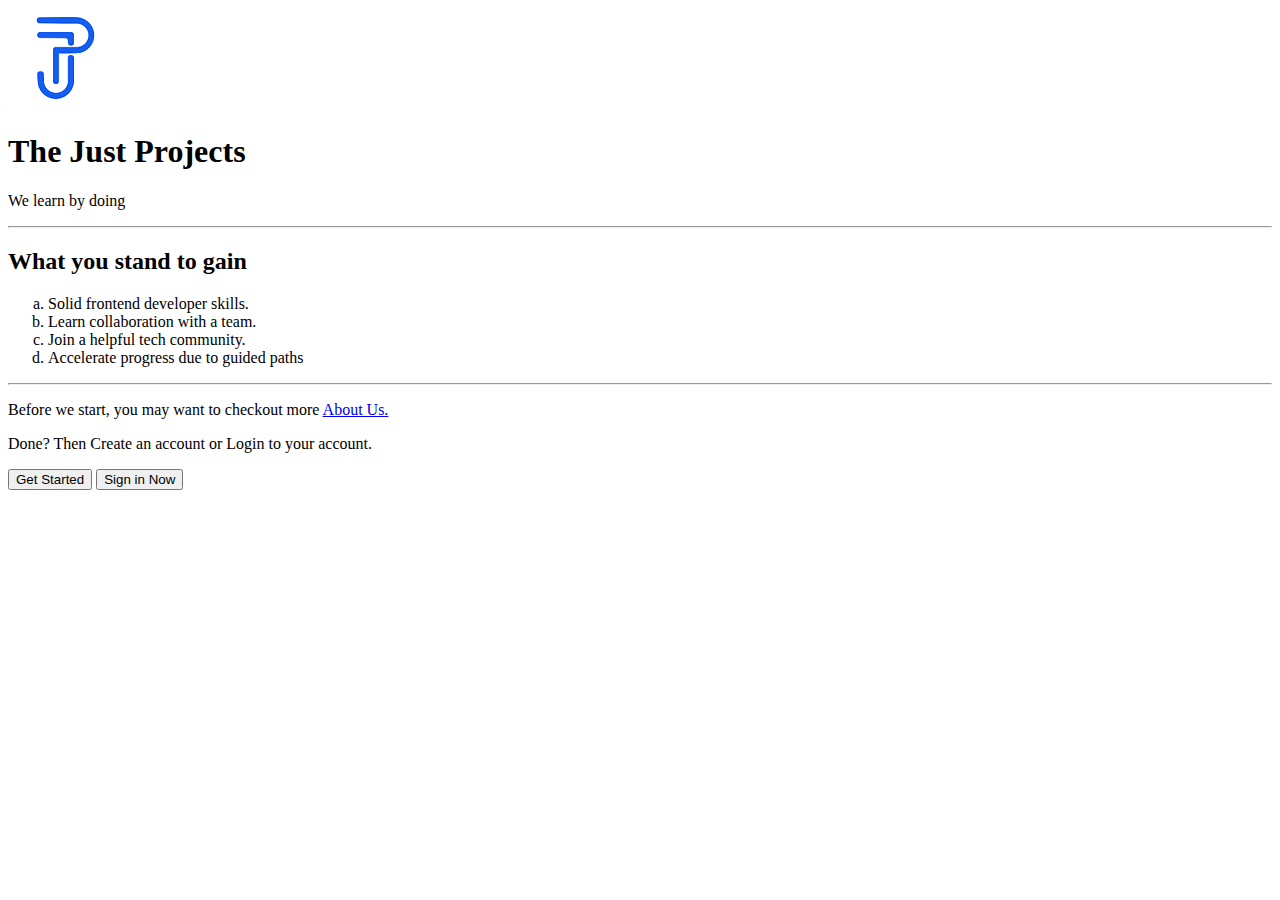
==== index.html @ 80b700b0 "renamed home page to index" ====
<!DOCTYPE html>
<html lang="en">
<head>
    <meta charset="UTF-8">
    <meta http-equiv="X-UA-Compatible" content="IE=edge">
    <meta name="viewport" content="width=device-width, initial-scale=1.0">
    <title>Home Page</title>
    <link rel="shortcut icon" href="images/favicon.jpg" type="image/x-icon">
</head>
<body>
    <main>
        <img src="images/tjp.png" alt="The Just Project's logo">
        <h1>The Just Projects</h1>
        <p>We learn by doing</p>
        <hr>
        <h2>What you stand to gain</h2>
        <ol type="a">
            <li> Solid frontend developer skills.</li>
            <li> Learn collaboration with a team.</li>
            <li> Join a helpful tech community.</li>
            <li> Accelerate progress due to guided paths</li>
        </ol>
        <hr>
        <p>Before we start, you may want to checkout more <a href="about-us.html">About Us.</a></p>
        <p>Done? Then Create an account or Login to your account.</p>
        <button>Get Started</button>
        <button>Sign in Now</button>
    </main>
</body>
</html>
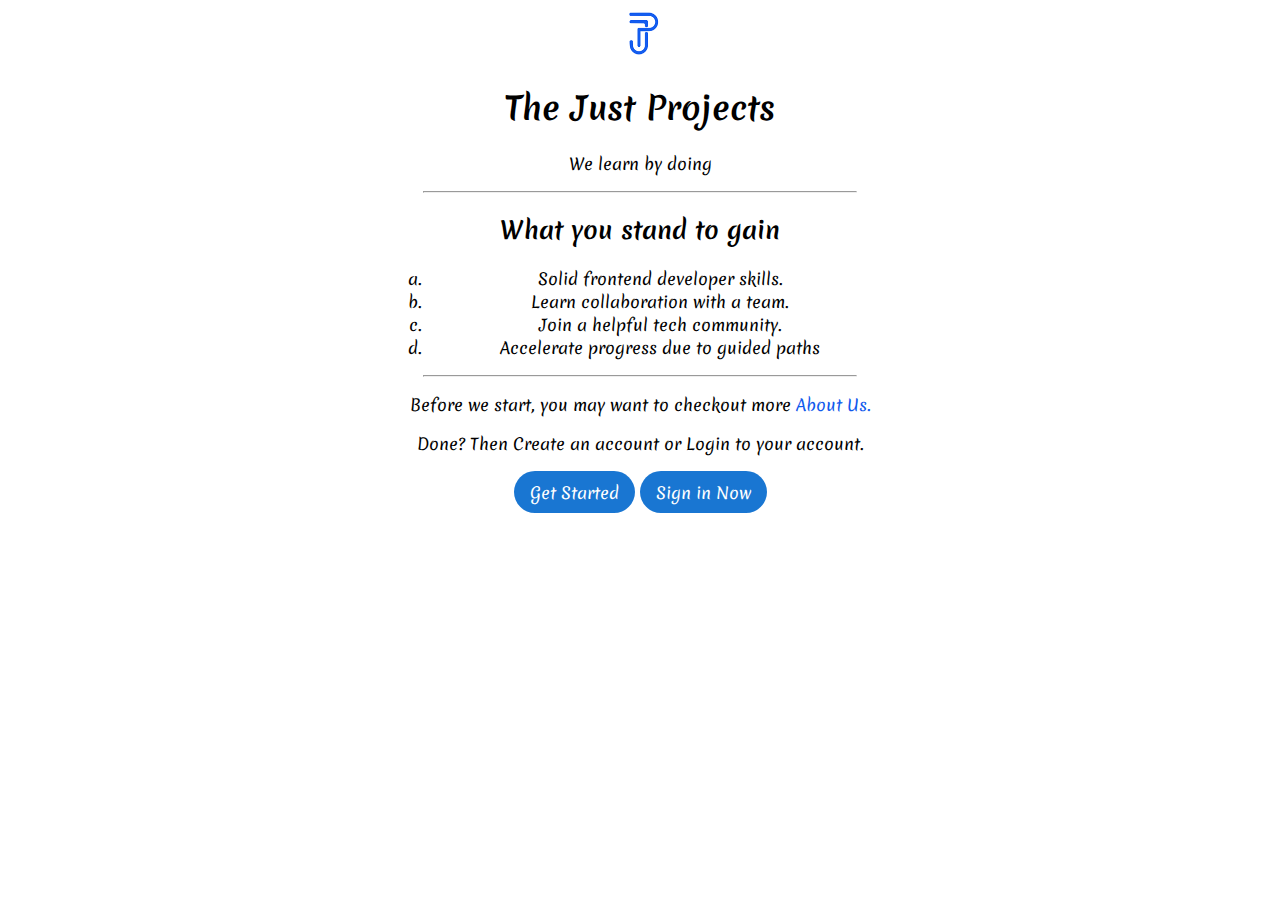
==== commit 9db5127f: "Significant milestone on home page" ====
--- a/index.html
+++ b/index.html
@@ -1,12 +1,18 @@
 <!DOCTYPE html>
 <html lang="en">
+
 <head>
     <meta charset="UTF-8">
     <meta http-equiv="X-UA-Compatible" content="IE=edge">
     <meta name="viewport" content="width=device-width, initial-scale=1.0">
     <title>Home Page</title>
     <link rel="shortcut icon" href="images/favicon.jpg" type="image/x-icon">
+    <link rel="preconnect" href="https://fonts.googleapis.com">
+    <link rel="preconnect" href="https://fonts.gstatic.com" crossorigin>
+    <link href="https://fonts.googleapis.com/css2?family=Merienda:wght@300;400;700&display=swap" rel="stylesheet">
+    <link rel="stylesheet" href="style.css">
 </head>
+
 <body>
     <main>
         <img src="images/tjp.png" alt="The Just Project's logo">
@@ -14,17 +20,20 @@
         <p>We learn by doing</p>
         <hr>
         <h2>What you stand to gain</h2>
+
         <ol type="a">
             <li> Solid frontend developer skills.</li>
             <li> Learn collaboration with a team.</li>
             <li> Join a helpful tech community.</li>
             <li> Accelerate progress due to guided paths</li>
         </ol>
+
         <hr>
-        <p>Before we start, you may want to checkout more <a href="about-us.html">About Us.</a></p>
+        <p>Before we start, you may want to checkout more <a class="links" href="about-us.html">About Us.</a></p>
         <p>Done? Then Create an account or Login to your account.</p>
-        <button>Get Started</button>
-        <button>Sign in Now</button>
+        <button class="mbtn blue">Get Started</button>
+        <button class="mbtn blue">Sign in Now</button>
     </main>
 </body>
+
 </html>--- a/style.css
+++ b/style.css
@@ -0,0 +1,48 @@
+*{
+    font-family: 'Merienda', cursive;
+}
+
+body{
+    text-align: center;
+    font-size: 16px;
+}
+
+ .btn{
+    background-color: #1059ec;
+    color: white;
+    padding: 2% 3%;
+    border-radius: 50%;
+
+}
+
+main{
+    margin-left: 30%;
+    margin-right: 30%;
+    /* border: solid 2px red; */
+}
+
+hr{
+    margin-left: 7%;
+    margin-right: 7%;
+}
+
+img{
+    height: auto;
+    width: 10%;
+}
+
+.links{
+    color: #1059ec;
+    text-decoration: none;
+}
+
+button.mbtn {
+    padding:0.6em 1em;
+    border-radius: 22px;
+    color:#fff;
+    background-color:#1976d2;
+    font-size:1em;
+    border:0;
+    cursor:pointer;
+    /* margin:1em; */
+  }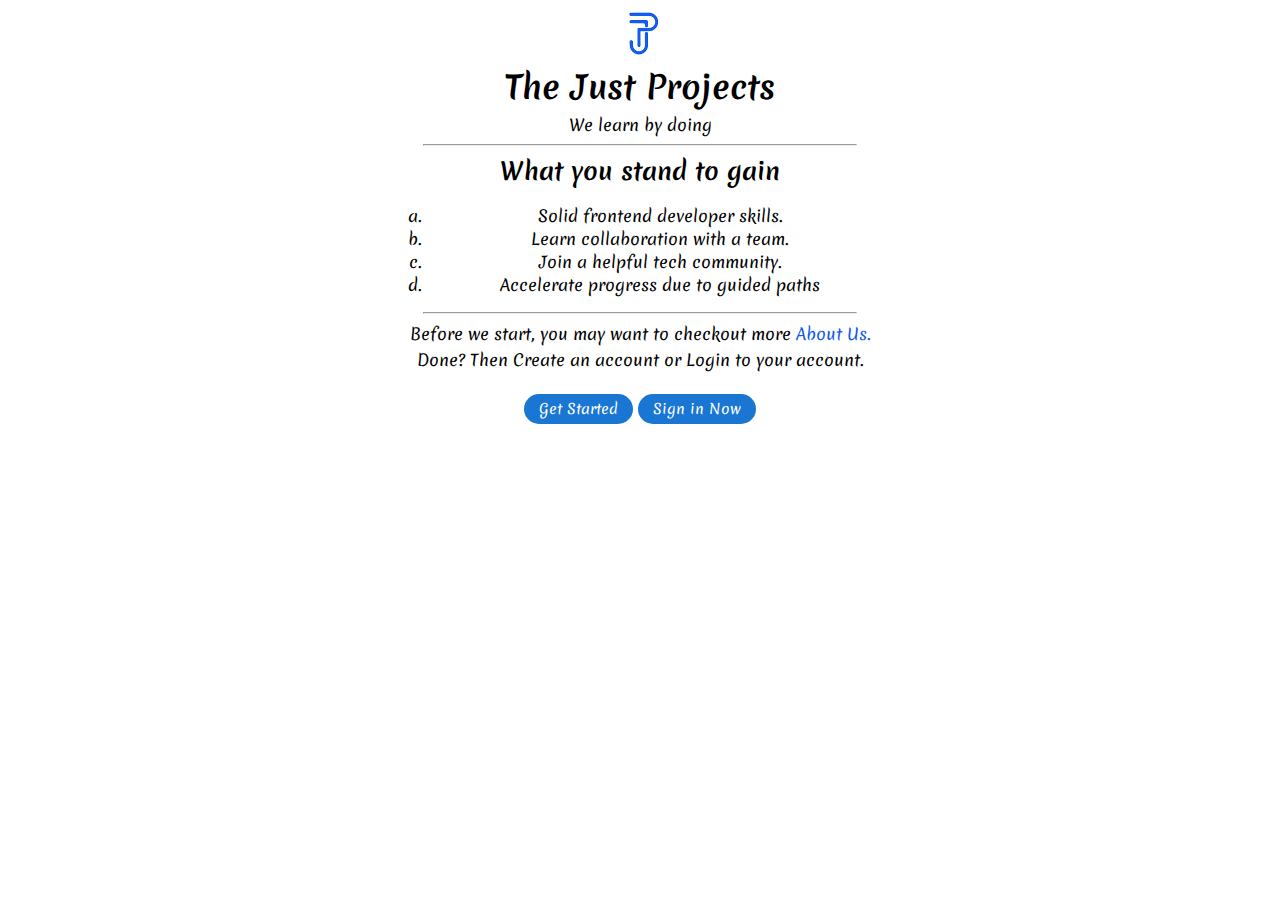
==== commit af201472: "Completed about us page" ====
--- a/index.html
+++ b/index.html
@@ -31,8 +31,8 @@
         <hr>
         <p>Before we start, you may want to checkout more <a class="links" href="about-us.html">About Us.</a></p>
         <p>Done? Then Create an account or Login to your account.</p>
-        <button class="mbtn blue">Get Started</button>
-        <button class="mbtn blue">Sign in Now</button>
+        <button>Get Started</button>
+        <button>Sign in Now</button>
     </main>
 </body>
 
--- a/style.css
+++ b/style.css
@@ -18,12 +18,18 @@
 main{
     margin-left: 30%;
     margin-right: 30%;
-    /* border: solid 2px red; */
+}
+
+main#about{
+    margin-left: 20%;
+    margin-right: 20%;
+   
 }
 
 hr{
     margin-left: 7%;
     margin-right: 7%;
+    color: gainsboro;
 }
 
 img{
@@ -31,18 +37,30 @@
     width: 10%;
 }
 
-.links{
+a{
     color: #1059ec;
     text-decoration: none;
 }
 
-button.mbtn {
-    padding:0.6em 1em;
+button{
+    margin-top: 4%;
+    padding:1% 3%;
     border-radius: 22px;
     color:#fff;
     background-color:#1976d2;
-    font-size:1em;
+    font-size: 14px;
     border:0;
     cursor:pointer;
-    /* margin:1em; */
-  }+  }
+
+p{
+    margin: 3px;
+}
+
+h1{
+    margin: 0px;
+}
+
+h2{
+    margin: 0px;
+}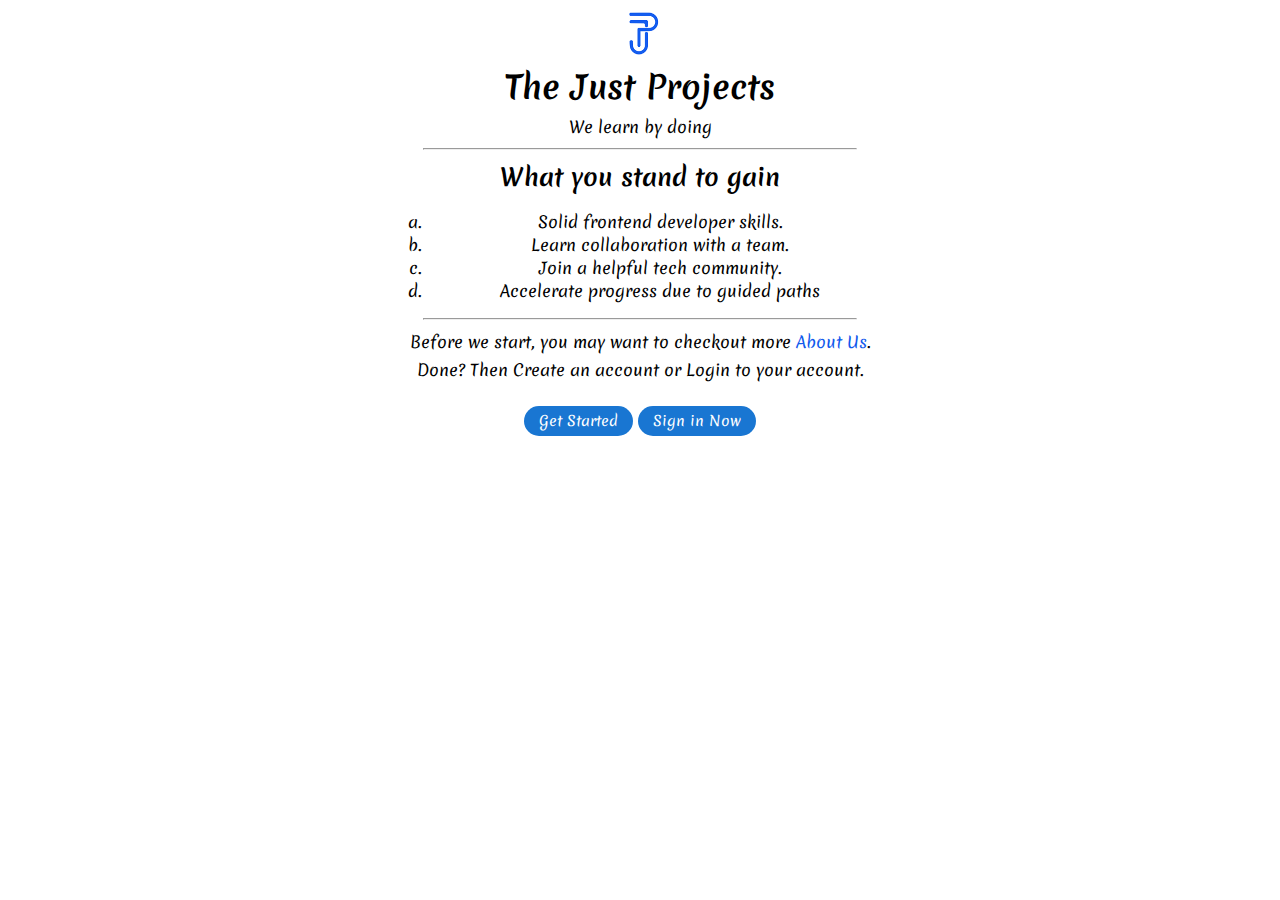
==== commit 870a9042: "Completed task 1" ====
--- a/index.html
+++ b/index.html
@@ -29,7 +29,7 @@
         </ol>
 
         <hr>
-        <p>Before we start, you may want to checkout more <a class="links" href="about-us.html">About Us.</a></p>
+        <p>Before we start, you may want to checkout more <a class="links" href="about-us.html">About Us</a>.</p>
         <p>Done? Then Create an account or Login to your account.</p>
         <button>Get Started</button>
         <button>Sign in Now</button>
--- a/style.css
+++ b/style.css
@@ -5,14 +5,6 @@
 body{
     text-align: center;
     font-size: 16px;
-}
-
- .btn{
-    background-color: #1059ec;
-    color: white;
-    padding: 2% 3%;
-    border-radius: 50%;
-
 }
 
 main{
@@ -29,6 +21,8 @@
 hr{
     margin-left: 7%;
     margin-right: 7%;
+    margin-top: 2%;
+    margin-bottom: 2%;
     color: gainsboro;
 }
 
@@ -50,17 +44,17 @@
     background-color:#1976d2;
     font-size: 14px;
     border:0;
-    cursor:pointer;
+    cursor: pointer;
   }
 
 p{
-    margin: 3px;
+    margin: 1%;
 }
 
 h1{
-    margin: 0px;
+    margin: 0;
 }
 
 h2{
-    margin: 0px;
+    margin: 0;
 }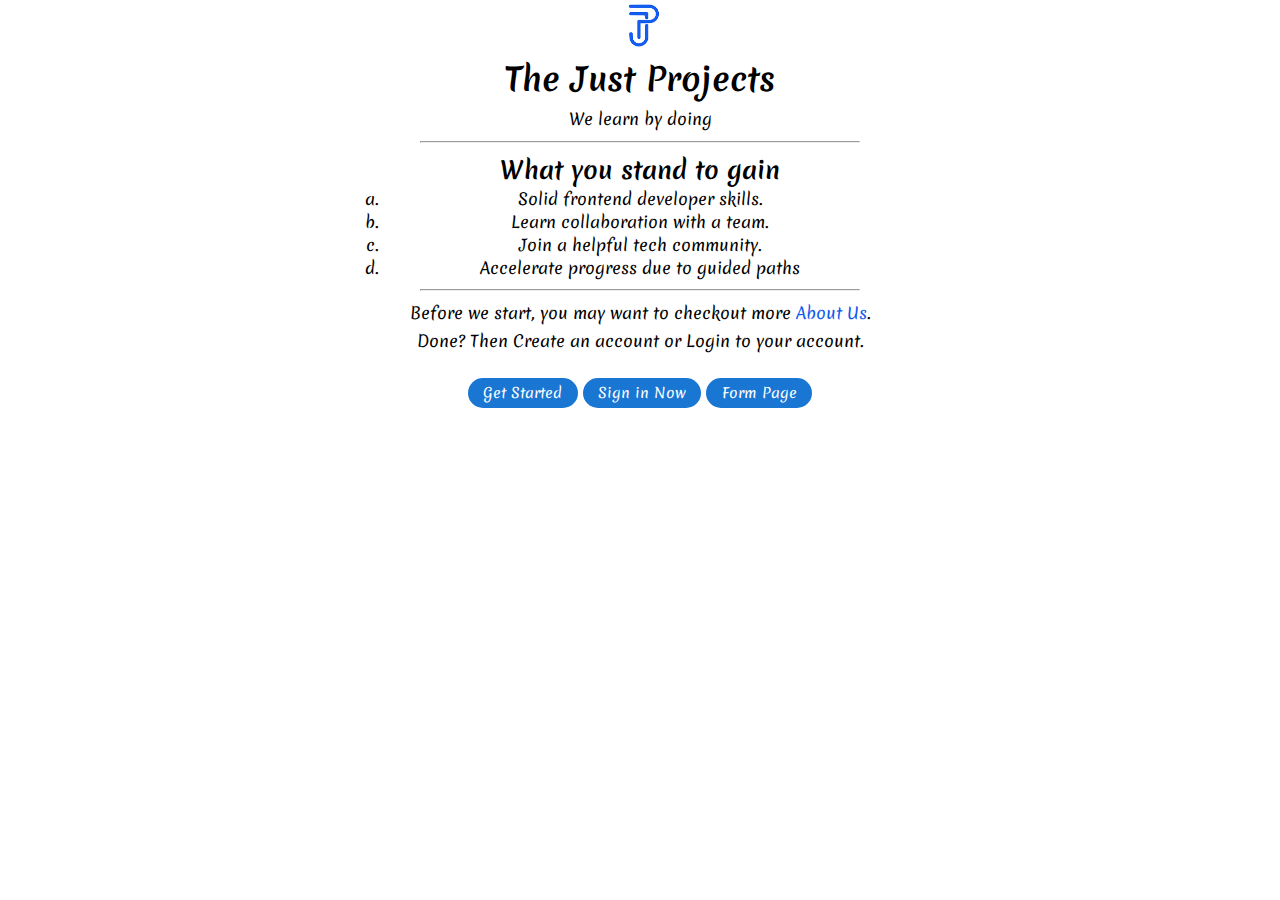
==== commit d2d23944: "added form.html" ====
--- a/index.html
+++ b/index.html
@@ -33,6 +33,7 @@
         <p>Done? Then Create an account or Login to your account.</p>
         <button>Get Started</button>
         <button>Sign in Now</button>
+        <button onclick="location.href='form.html'">Form Page</button>
     </main>
 </body>
 
--- a/style.css
+++ b/style.css
@@ -1,5 +1,7 @@
 *{
     font-family: 'Merienda', cursive;
+    margin: 0;
+    padding: 0;
 }
 
 body{
@@ -57,4 +59,82 @@
 
 h2{
     margin: 0;
-}+}
+
+/*Form styling*/
+#form-wrapper{
+    padding: 5%;
+    width: 40%;
+    /* border: 3px solid blue; */
+    text-align: left;
+    margin: auto auto;
+    box-shadow: grey;
+
+}
+
+#form-block{
+    display: flex;
+    flex-direction: column;
+    /* border: 2px solid blue; */
+
+}
+
+input, select{
+    
+    width: 50%;
+    background-color: #fff;
+    border: 1px solid #828282;
+    font-family: 'Manrope', sans-serif;
+    /* border: 1px solid green; */
+    height: 100%;
+}
+/* input{
+    padding-left: 2%;
+} */
+
+.form-heading, label{
+    font-family: 'Halant', serif;
+}
+
+.form-row{
+    margin: 2% 0;
+    padding-right: 25%;
+    display: flex;
+    flex-direction: row;
+    justify-content: space-between;
+    align-items: center;
+    width: auto;
+}
+
+.radio-check{
+    display: flex;
+    flex-direction: row;
+}
+
+.checkboxes{
+    display: flex;
+    width: 50%;
+}
+
+.radio-check-container{
+    width: 50%;
+    display: flex;
+    justify-content: space-evenly;
+}
+#form-btn{
+    margin-left: auto;
+    width: 50%;
+    border-radius: 3%;
+    font-family: 'Manrope', sans-serif;
+    background: #155EEF;
+    ;
+}
+.label-check{
+    font-size: medium;
+    /* border: 1px solid red; */
+    flex-shrink: unset;
+}
+
+/* .j{
+    margin-right: 5%;
+} */